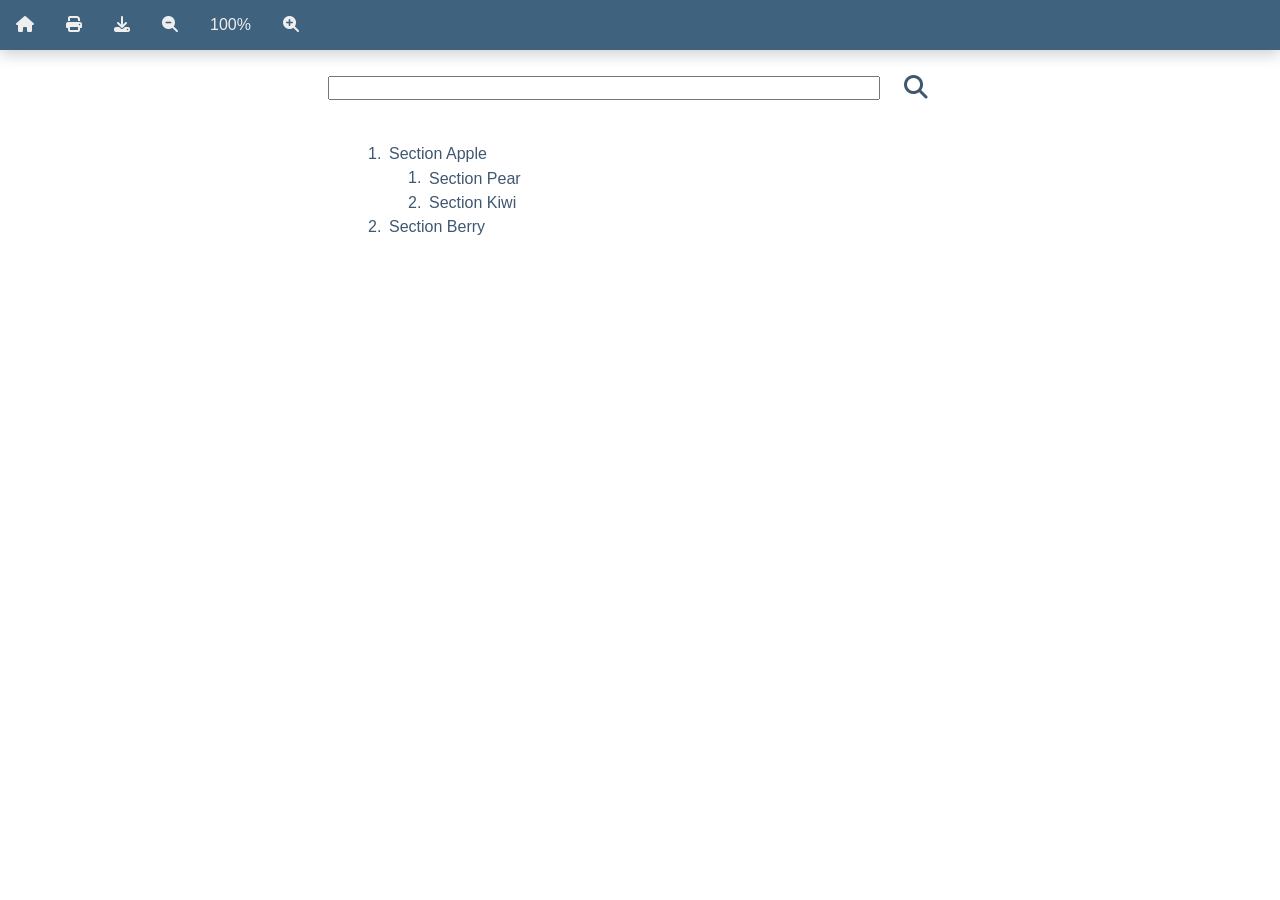
==== index.html @ bd8e4ac1 "added new bells and whistles - added icons - added url parameter actions - added loading screen" ====
<!DOCTYPE html>
<html lang="en">

<head>
    <meta charset="utf-8">
    <meta http-equiv="x-ua-compatible" content="ie=edge">
    <meta name="viewport" content="width=device-width, initial-scale=1, minimum-scale=1, shrink-to-fit=no">
    <title>FASTDOCS</title>
    <link rel="stylesheet" href="util.css">
    <link rel="stylesheet" href="docs.css">
    <link rel="stylesheet" href="https://cdnjs.cloudflare.com/ajax/libs/font-awesome/6.2.0/css/all.min.css" integrity="sha384-SOnAn/m2fVJCwnbEYgD4xzrPtvsXdElhOVvR8ND1YjB5nhGNwwf7nBQlhfAwHAZC" crossorigin="anonymous">
</head>

<body>

    <div class="loading">
        <div class="loading-spinner"></div>
    </div>

    <div class="grid-x -full">
        <div class="side -inherit-y cell -8 -5_medium -3_large -show_large -fixed -top-left -hide_print">
            <div class="grid-y">
                <div class="close cell -auto -hide_large">
                    <div class="grid-x -right">
                        <div class="cell -auto">
                            <button onclick="docs.toggleSidebar()" class="close-button"><i class="fa-solid fa-xmark"></i></button>
                        </div>
                    </div>
                </div>
                <div class="cell -auto">
                    <div class="grid-x -middle">
                        <div class="cell -fill">
                            <input class="search-input" data-index="1" type="text">
                        </div>
                        <div class="cell -auto">
                            <button class="search-button" data-index="1"><i class="fa-solid fa-magnifying-glass"></i></button>
                        </div>
                    </div>
                </div>
                <div class="cell -fill">
                    <div class="grid-x">
                        <div class="cell -fill sidebar">
                            <!--SIDE BAR ITEMS-->
                        </div>
                    </div>
                </div>
            </div>
        </div>
        <div class="main cell -fill -push-3_large">
            <div class="grid-y -frame -full">
                <div class="cell -auto -overflow -hide_print">
                    <div class="grid-x">
                        <div class="cell -fill -overflow">
                            <div class="nav">
                                <div class="nav-group menu">
                                    <button class="menu-button nav-item -hide_large"
                                        onclick="docs.toggleSidebar()"><i class="fa-solid fa-bars"></i></button>
                                    <button class="nav-item" onclick="docs.mapAction(true)"><i class="fa-solid fa-house"></i></button>
                                    <button class="nav-item" onclick="window.print()"><i class="fa-solid fa-print"></i></button>
                                    <button class="nav-item" onclick="docs.exportMap()"><i class="fa-solid fa-download"></i></button>
                                    <div class="nav-group">
                                        <button class="nav-item" onclick="docs.zoomOut()"><i class="fa-solid fa-magnifying-glass-minus"></i></button>
                                        <button class="nav-item zoom" onclick="docs.zoomBase()">Zoom</button>
                                        <button class="nav-item" onclick="docs.zoomIn()"><i class="fa-solid fa-magnifying-glass-plus"></i></button>
                                    </div>
                                </div>
                                <div class="nav-group overflow">
                                    <button class="nav-item"><i class="fa-solid fa-ellipsis-vertical"></i></button>
                                    <div class="overflow-menu"></div>
                                </div>
                            </div>
                        </div>
                    </div>
                </div>
                <div class="cell -fill">
                    <div class="content">
                        <div class="home grid-x -center">
                            <div class="cell -12 -8_medium -6_large">
                                <div class="grid-x -center -middle">
                                    <div class="cell -fill">
                                        <input class="search-input" data-index="2" type="text">
                                    </div>
                                    <div class="cell -auto">
                                        <button class="search-button" data-index="2"><i class="fa-solid fa-magnifying-glass"></i></button>
                                    </div>
                                </div>
                                <div class="map grid-x -center">
                                    <div class="map-list cell -fill">
                                        <!--MAP LIST-->
                                    </div>
                                </div>
                                <div class="search grid-x">
                                    <div class="search-result cell -fill">
                                        <!--SEARCH RESULTS-->
                                    </div>
                                </div>
                            </div>
                        </div>
                    </div>
                </div>
            </div>
        </div>
    </div>

    <script src="docs.js"></script>
    <script>
        docs.init();
    </script>
</body>

</html>
---- docs.css ----
button {
    border: none;
    border-radius: 0;
    margin: 0;
    padding: 0;
    outline: none;
    width: auto;
    overflow: visible;
    background: transparent;
    color: inherit;
    font: inherit;
    line-height: normal;
    -webkit-font-smoothing: inherit;
    -moz-osx-font-smoothing: inherit;
    -webkit-appearance: none;
}

body {
    -moz-osx-font-smoothing: grayscale;
    -webkit-font-smoothing: antialiased;
    font-size: 1rem;
    font-family: "Verdana", "Helvetica Neue", Helvetica, Arial, sans-serif;
    margin: 0 auto;
    text-rendering: optimizeLegibility;
    position: relative;
}

.nav {
    position: relative;
    display: flex;
    flex-wrap: nowrap;
    justify-content: flex-start;
    align-items: center;
    width: 100%;
    height: auto;
    background-color: #3f627f;
    color: #eee;
    box-shadow: 0px 0.25em 1em 0px rgba(0, 0, 0, 0.2);
    z-index: 9;
}

.nav .nav-group {
    position: relative;
    display: flex;
    flex-wrap: nowrap;
    justify-content: center;
    align-items: center;
    width: auto;
    height: auto;
}

.nav .nav-group.menu {
    justify-content: flex-start;
    width: 100%;
    overflow: hidden;
}

.nav .nav-group.overflow {
    margin-left: auto;
    border-left: 0.2em solid #eee;
}

.nav .overflow:hover .overflow-menu {
    display: block;
}

.nav .overflow-menu {
    position: absolute;
    top: 100%;
    right: 0;
    width: auto;
    height: auto;
    display: none;
    background-color: #eee;
    color: #3F5770;
}

.nav .overflow-menu>.nav-item {
    width: 100%;
}

.nav .nav-item {
    display: block;
    position: relative;
    padding: 1em;
    width: auto;
    height: auto;
    cursor: pointer;
}

.nav .nav-item:hover {
    color: #d06d3c;
    background-color: #fff;
}

.nav .nav-item:focus-visible {
    outline: 0.1em solid #d06d3c;
    outline-offset: -0.1em;
}

.side {
    background-color: #eee;
    box-shadow: 0px 0.25em 1em 0px rgba(0, 0, 0, 0.2);
    z-index: 10;
    padding: 1em;
}

.side .side-group {
    position: relative;
    width: 100%;
    height: auto;
    padding-left: 1em;
    border-left: 0.2em solid #fff;
}

.side .side-item {
    color: #3F5770;
    display: block;
    position: relative;
    padding: 0.2em;
    width: 100%;
    height: auto;
    cursor: pointer;
    text-align: left;
}

.side .side-item.active,
.side .side-item.active:hover {
    background-color: #3f627f;
    color: #fff;
    cursor: default;
}

.side .side-item:hover {
    color: #d06d3c;
}

.side .side-item:focus-visible {
    outline: 0.1em solid #d06d3c;
    outline-offset: -0.1em;
}

.close {
    border-bottom: 0.2em solid #fff;
}

.search-input {
    width: 100%;
}

.search-button,
.close-button {
    color: #3F5770;
    font-size: 1.5em;
    padding: 1em;
    cursor: pointer;
}

.search-button:hover,
.close-button:hover {
    color: #d06d3c;
}

.content {
    padding: 0 1em 0 1em;
}

.map {
    color: #3F5770;
}

.map .map-item {
    position: relative;
    padding: 0.2em;
    height: auto;
    cursor: pointer;
    text-align: left;
}

.map .map-item:hover {
    color: #d06d3c;
}

.map .map-item:focus-visible {
    outline: 0.1em solid #d06d3c;
    outline-offset: -0.1em;
}

.search-item {
    border-bottom: 0.2em solid #3F5770;
    cursor: pointer;
}

.loading {
    position: fixed;
    top: 0;
    left: 0;
    width: 100%;
    height: 100%;
    background-color: rgba(0, 0, 0, 0.3);
    z-index: 99;
    display: flex;
    justify-content: center;
    align-items: center;
}

.loading-spinner {
    width: 5em;
    height: 5em;
    border-radius: 50%;
    border: 1em solid #ddd;
    border-top-color: #d06d3c;
    animation: spin 1s linear infinite;
}

@keyframes spin {
    to {
        transform: rotate(360deg);
    }
}
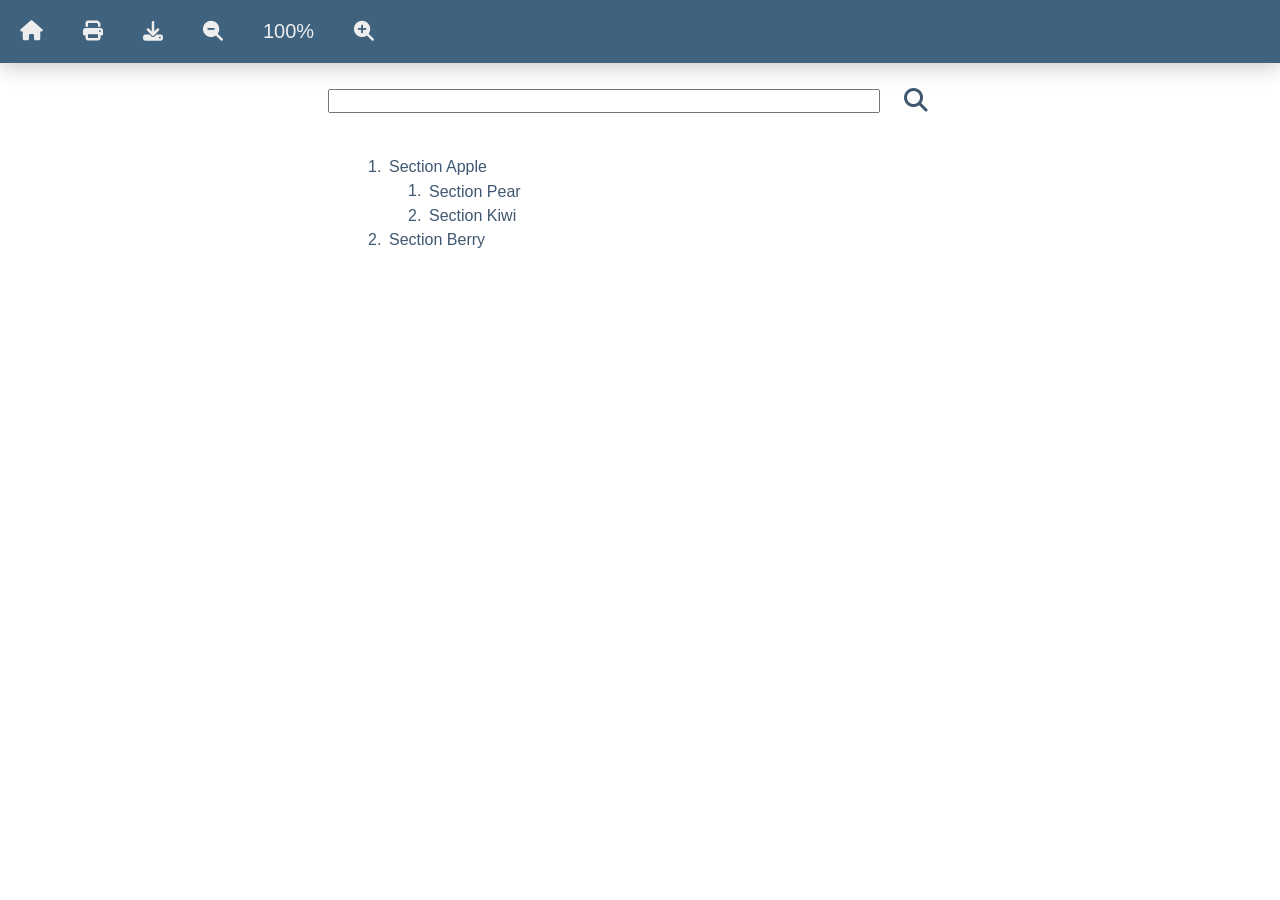
==== commit 5352e42b: "added onSectionLoad event and fixed some problems" ====
--- a/index.html
+++ b/index.html
@@ -46,7 +46,7 @@
                 </div>
             </div>
         </div>
-        <div class="main cell -fill -push-3_large">
+        <div class="main cell -fill -push-3_large -push-0_print">
             <div class="grid-y -frame -full">
                 <div class="cell -auto -overflow -hide_print">
                     <div class="grid-x">
--- a/docs.css
+++ b/docs.css
@@ -33,6 +33,7 @@
     align-items: center;
     width: 100%;
     height: auto;
+    font-size: 1.25em;
     background-color: #3f627f;
     color: #eee;
     box-shadow: 0px 0.25em 1em 0px rgba(0, 0, 0, 0.2);
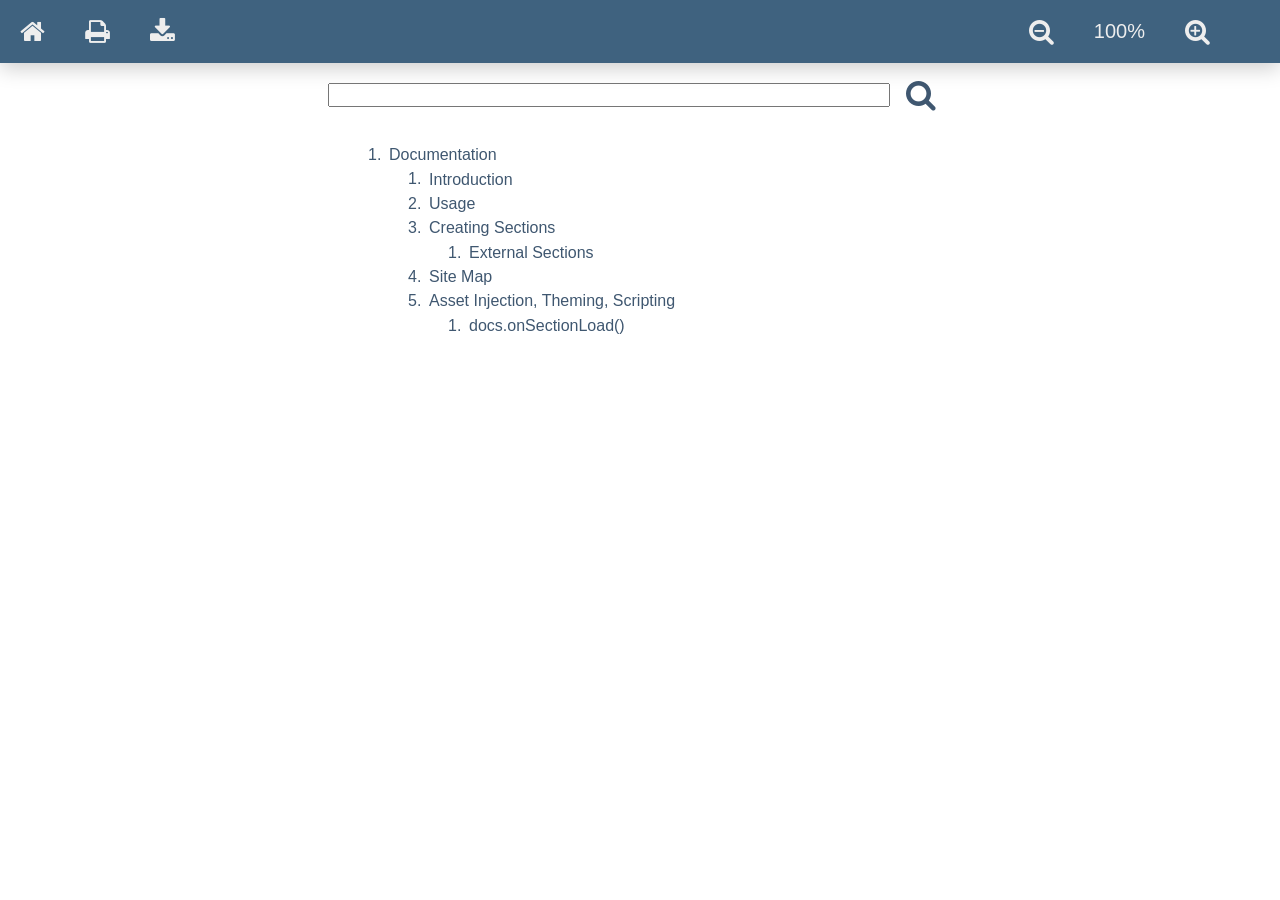
==== commit 7bf27c03: "Added documentation also fixed some minor issues" ====
--- a/index.html
+++ b/index.html
@@ -5,16 +5,16 @@
     <meta charset="utf-8">
     <meta http-equiv="x-ua-compatible" content="ie=edge">
     <meta name="viewport" content="width=device-width, initial-scale=1, minimum-scale=1, shrink-to-fit=no">
-    <title>FASTDOCS</title>
-    <link rel="stylesheet" href="util.css">
-    <link rel="stylesheet" href="docs.css">
-    <link rel="stylesheet" href="https://cdnjs.cloudflare.com/ajax/libs/font-awesome/6.2.0/css/all.min.css" integrity="sha384-SOnAn/m2fVJCwnbEYgD4xzrPtvsXdElhOVvR8ND1YjB5nhGNwwf7nBQlhfAwHAZC" crossorigin="anonymous">
+    <title>Documentation</title>
+    <link rel="stylesheet" href="css/util.css">
+    <link rel="stylesheet" href="css/docs.css">
+    <link rel="stylesheet" href="css/font-awesome.css">
 </head>
 
 <body>
 
     <div class="loading">
-        <div class="loading-spinner"></div>
+        <i class="fa fa-spinner fa-spin fa-5x fa-fw"></i>
     </div>
 
     <div class="grid-x -full">
@@ -23,7 +23,7 @@
                 <div class="close cell -auto -hide_large">
                     <div class="grid-x -right">
                         <div class="cell -auto">
-                            <button onclick="docs.toggleSidebar()" class="close-button"><i class="fa-solid fa-xmark"></i></button>
+                            <button onclick="docs.toggleSidebar()" class="close-button"><i class="fa fa-times fa-2x"></i></button>
                         </div>
                     </div>
                 </div>
@@ -33,7 +33,7 @@
                             <input class="search-input" data-index="1" type="text">
                         </div>
                         <div class="cell -auto">
-                            <button class="search-button" data-index="1"><i class="fa-solid fa-magnifying-glass"></i></button>
+                            <button class="search-button" data-index="1"><i class="fa fa-search fa-lg"></i></button>
                         </div>
                     </div>
                 </div>
@@ -52,20 +52,22 @@
                     <div class="grid-x">
                         <div class="cell -fill -overflow">
                             <div class="nav">
+                                <div class="nav-group">
+                                    <button class="menu-button nav-item -hide_large"
+                                        onclick="docs.toggleSidebar()"><i class="fa fa-bars fa-lg"></i></button>
+                                </div>
                                 <div class="nav-group menu">
-                                    <button class="menu-button nav-item -hide_large"
-                                        onclick="docs.toggleSidebar()"><i class="fa-solid fa-bars"></i></button>
-                                    <button class="nav-item" onclick="docs.mapAction(true)"><i class="fa-solid fa-house"></i></button>
-                                    <button class="nav-item" onclick="window.print()"><i class="fa-solid fa-print"></i></button>
-                                    <button class="nav-item" onclick="docs.exportMap()"><i class="fa-solid fa-download"></i></button>
-                                    <div class="nav-group">
-                                        <button class="nav-item" onclick="docs.zoomOut()"><i class="fa-solid fa-magnifying-glass-minus"></i></button>
-                                        <button class="nav-item zoom" onclick="docs.zoomBase()">Zoom</button>
-                                        <button class="nav-item" onclick="docs.zoomIn()"><i class="fa-solid fa-magnifying-glass-plus"></i></button>
+                                    <button class="nav-item" onclick="docs.mapAction(true)"><i class="fa fa-home fa-lg"></i></button>
+                                    <button class="nav-item" onclick="window.print()"><i class="fa fa-print fa-lg"></i></button>
+                                    <button class="nav-item" onclick="docs.exportMap()"><i class="fa fa-download fa-lg"></i></button>
+                                    <div class="nav-group zoom">
+                                        <button class="nav-item" onclick="docs.zoomOut()"><i class="fa fa-search-minus fa-lg"></i></button>
+                                        <button class="nav-item zoom-base" onclick="docs.zoomBase()">Zoom</button>
+                                        <button class="nav-item" onclick="docs.zoomIn()"><i class="fa fa-search-plus fa-lg"></i></button>
                                     </div>
                                 </div>
                                 <div class="nav-group overflow">
-                                    <button class="nav-item"><i class="fa-solid fa-ellipsis-vertical"></i></button>
+                                    <button class="nav-item"><i class="fa fa-ellipsis-v fa-lg"></i></button>
                                     <div class="overflow-menu"></div>
                                 </div>
                             </div>
@@ -81,7 +83,7 @@
                                         <input class="search-input" data-index="2" type="text">
                                     </div>
                                     <div class="cell -auto">
-                                        <button class="search-button" data-index="2"><i class="fa-solid fa-magnifying-glass"></i></button>
+                                        <button class="search-button" data-index="2"><i class="fa fa-search fa-2x"></i></button>
                                     </div>
                                 </div>
                                 <div class="map grid-x -center">
@@ -102,7 +104,7 @@
         </div>
     </div>
 
-    <script src="docs.js"></script>
+    <script src="js/docs.js"></script>
     <script>
         docs.init();
     </script>
--- a/css/docs.css
+++ b/css/docs.css
@@ -0,0 +1,214 @@
+button {
+    border: none;
+    border-radius: 0;
+    margin: 0;
+    padding: 0;
+    outline: none;
+    width: auto;
+    overflow: visible;
+    background: transparent;
+    color: inherit;
+    font: inherit;
+    line-height: normal;
+    -webkit-font-smoothing: inherit;
+    -moz-osx-font-smoothing: inherit;
+    -webkit-appearance: none;
+}
+
+body {
+    -moz-osx-font-smoothing: grayscale;
+    -webkit-font-smoothing: antialiased;
+    font-size: 1rem;
+    font-family: "Verdana", "Helvetica Neue", Helvetica, Arial, sans-serif;
+    margin: 0 auto;
+    text-rendering: optimizeLegibility;
+    position: relative;
+}
+
+.nav {
+    position: relative;
+    display: flex;
+    flex-wrap: nowrap;
+    justify-content: flex-start;
+    align-items: center;
+    width: 100%;
+    height: auto;
+    font-size: 1.25em;
+    background-color: #3f627f;
+    color: #eee;
+    box-shadow: 0px 0.25em 1em 0px rgba(0, 0, 0, 0.2);
+    z-index: 9;
+}
+
+.nav .nav-group {
+    position: relative;
+    display: flex;
+    flex-wrap: nowrap;
+    justify-content: center;
+    align-items: center;
+    width: auto;
+    height: auto;
+}
+
+.nav .nav-group.menu {
+    justify-content: flex-start;
+    width: 100%;
+    overflow: hidden;
+}
+
+.nav .nav-group .menu-button {
+    border-right: 0.2em solid #eee;
+}
+
+.nav .nav-group.overflow {
+    margin-left: auto;
+    border-left: 0.2em solid #eee;
+}
+
+.nav .nav-group.zoom {
+    margin-left: auto;
+}
+
+.nav .overflow:hover .overflow-menu {
+    display: block;
+}
+
+.nav .overflow-menu {
+    position: absolute;
+    top: 100%;
+    right: 0;
+    width: auto;
+    height: auto;
+    display: none;
+    background-color: #eee;
+    color: #3F5770;
+}
+
+.nav .overflow-menu>.nav-item {
+    width: 100%;
+}
+
+.nav .nav-item {
+    display: block;
+    position: relative;
+    padding: 1em;
+    width: auto;
+    height: auto;
+    cursor: pointer;
+}
+
+.nav .nav-item:hover {
+    color: #d06d3c;
+    background-color: #fff;
+}
+
+.nav .nav-item:focus-visible {
+    outline: 0.1em solid #d06d3c;
+    outline-offset: -0.1em;
+}
+
+.side {
+    background-color: #eee;
+    box-shadow: 0px 0.25em 1em 0px rgba(0, 0, 0, 0.2);
+    z-index: 10;
+    padding: 1em;
+}
+
+.side .side-group {
+    position: relative;
+    width: 100%;
+    height: auto;
+    padding-left: 1em;
+    border-left: 0.2em solid #fff;
+}
+
+.side .side-item {
+    color: #3F5770;
+    display: block;
+    position: relative;
+    padding: 0.2em;
+    width: 100%;
+    height: auto;
+    cursor: pointer;
+    text-align: left;
+}
+
+.side .side-item.active,
+.side .side-item.active:hover {
+    background-color: #3f627f;
+    color: #fff;
+    cursor: default;
+}
+
+.side .side-item:hover {
+    color: #d06d3c;
+}
+
+.side .side-item:focus-visible {
+    outline: 0.1em solid #d06d3c;
+    outline-offset: -0.1em;
+}
+
+.close {
+    border-bottom: 0.2em solid #fff;
+}
+
+.search-input {
+    width: 100%;
+}
+
+.search-button,
+.close-button {
+    color: #3F5770;
+    padding: 1em;
+    cursor: pointer;
+}
+
+.search-button:hover,
+.close-button:hover {
+    color: #d06d3c;
+}
+
+.content {
+    padding: 0 1em 0 1em;
+}
+
+.map {
+    color: #3F5770;
+}
+
+.map .map-item {
+    position: relative;
+    padding: 0.2em;
+    height: auto;
+    cursor: pointer;
+    text-align: left;
+}
+
+.map .map-item:hover {
+    color: #d06d3c;
+}
+
+.map .map-item:focus-visible {
+    outline: 0.1em solid #d06d3c;
+    outline-offset: -0.1em;
+}
+
+.search-item {
+    border-bottom: 0.2em solid #3F5770;
+    cursor: pointer;
+}
+
+.loading {
+    position: fixed;
+    top: 0;
+    left: 0;
+    width: 100%;
+    height: 100%;
+    background-color: rgba(0, 0, 0, 0.3);
+    z-index: 99;
+    display: flex;
+    justify-content: center;
+    align-items: center;
+    color: #d06d3c;
+}
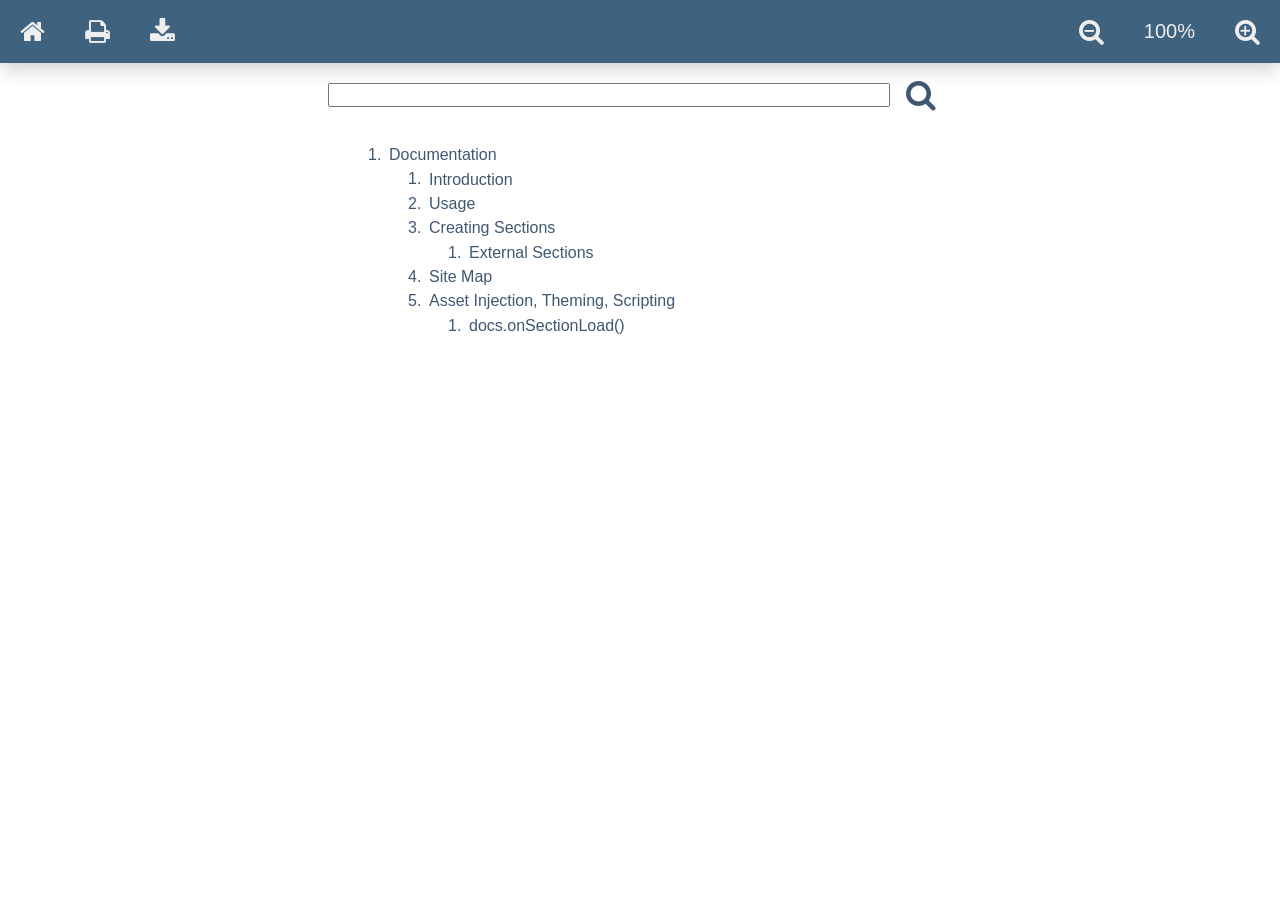
==== commit 6bc43441: "rewritten the navbar from ground up... - updated utilityCSS to the latest version - fixed float cal" ====
--- a/index.html
+++ b/index.html
@@ -17,9 +17,9 @@
         <i class="fa fa-spinner fa-spin fa-5x fa-fw"></i>
     </div>
 
-    <div class="grid-x -full">
-        <div class="side -inherit-y cell -8 -5_medium -3_large -show_large -fixed -top-left -hide_print">
-            <div class="grid-y">
+    <div class="grid-x">
+        <div class="side cell -frame -8 -5_medium -3_large -show_large -fixed -top-left -hide_print">
+            <div class="grid-y -overflow -nowrap">
                 <div class="close cell -auto -hide_large">
                     <div class="grid-x -right">
                         <div class="cell -auto">
@@ -37,9 +37,9 @@
                         </div>
                     </div>
                 </div>
-                <div class="cell -fill">
+                <div class="cell -auto">
                     <div class="grid-x">
-                        <div class="cell -fill sidebar">
+                        <div class="cell -auto -overflow sidebar">
                             <!--SIDE BAR ITEMS-->
                         </div>
                     </div>
@@ -47,28 +47,31 @@
             </div>
         </div>
         <div class="main cell -fill -push-3_large -push-0_print">
-            <div class="grid-y -frame -full">
+            <div class="grid-y -frame">
                 <div class="cell -auto -overflow -hide_print">
-                    <div class="grid-x">
+                    <div class="grid-x -overflow">
                         <div class="cell -fill -overflow">
-                            <div class="nav">
-                                <div class="nav-group">
-                                    <button class="menu-button nav-item -hide_large"
-                                        onclick="docs.toggleSidebar()"><i class="fa fa-bars fa-lg"></i></button>
+                            <div class="nav grid-x -nowrap -overflow">
+                                <div class="nav-item cell -auto">
+                                    <button class="menu-button -hide_large" onclick="docs.toggleSidebar()"><i class="fa fa-bars fa-lg"></i></button>
                                 </div>
-                                <div class="nav-group menu">
-                                    <button class="nav-item" onclick="docs.mapAction(true)"><i class="fa fa-home fa-lg"></i></button>
-                                    <button class="nav-item" onclick="window.print()"><i class="fa fa-print fa-lg"></i></button>
-                                    <button class="nav-item" onclick="docs.exportMap()"><i class="fa fa-download fa-lg"></i></button>
-                                    <div class="nav-group zoom">
-                                        <button class="nav-item" onclick="docs.zoomOut()"><i class="fa fa-search-minus fa-lg"></i></button>
-                                        <button class="nav-item zoom-base" onclick="docs.zoomBase()">Zoom</button>
-                                        <button class="nav-item" onclick="docs.zoomIn()"><i class="fa fa-search-plus fa-lg"></i></button>
+                                <div class="cell -fill -overflow">
+                                    <div class="menu grid-x -nowrap">
+                                        <div class="nav-item cell -auto"><button onclick="docs.mapAction(true)"><i class="fa fa-home fa-lg"></i></button></div>
+                                        <div class="nav-item cell -auto"><button onclick="window.print()"><i class="fa fa-print fa-lg"></i></button></div>
+                                        <div class="nav-item cell -auto"><button onclick="docs.exportMap()"><i class="fa fa-download fa-lg"></i></button></div>
+                                        <div class="zoom nav-item cell -auto">
+                                            <div class="grid-x -nowrap">
+                                                <div class="nav-item cell -auto"><button onclick="docs.zoomOut()"><i class="fa fa-search-minus fa-lg"></i></button></div>
+                                                <div class="nav-item cell -auto"><button onclick="docs.zoomBase()" class="zoom-base">Zoom</button></div>
+                                                <div class="nav-item cell -auto"><button onclick="docs.zoomIn()"><i class="fa fa-search-plus fa-lg"></i></button></div>
+                                            </div>
+                                        </div>
                                     </div>
                                 </div>
-                                <div class="nav-group overflow">
-                                    <button class="nav-item"><i class="fa fa-ellipsis-v fa-lg"></i></button>
-                                    <div class="overflow-menu"></div>
+                                <div class="more nav-item cell -auto -overflow -relative">
+                                    <button><i class="fa fa-ellipsis-v fa-lg"></i></button>
+                                    <div class="more-menu -absolute -bottom-right-outside"></div>
                                 </div>
                             </div>
                         </div>
--- a/css/docs.css
+++ b/css/docs.css
@@ -20,19 +20,10 @@
     -webkit-font-smoothing: antialiased;
     font-size: 1rem;
     font-family: "Verdana", "Helvetica Neue", Helvetica, Arial, sans-serif;
-    margin: 0 auto;
     text-rendering: optimizeLegibility;
-    position: relative;
 }
 
 .nav {
-    position: relative;
-    display: flex;
-    flex-wrap: nowrap;
-    justify-content: flex-start;
-    align-items: center;
-    width: 100%;
-    height: auto;
     font-size: 1.25em;
     background-color: #3f627f;
     color: #eee;
@@ -40,69 +31,45 @@
     z-index: 9;
 }
 
-.nav .nav-group {
-    position: relative;
-    display: flex;
-    flex-wrap: nowrap;
-    justify-content: center;
-    align-items: center;
-    width: auto;
-    height: auto;
+.nav .menu .zoom {
+    margin-left: auto;
 }
 
-.nav .nav-group.menu {
-    justify-content: flex-start;
-    width: 100%;
-    overflow: hidden;
-}
-
-.nav .nav-group .menu-button {
+.nav .menu-button {
     border-right: 0.2em solid #eee;
 }
 
-.nav .nav-group.overflow {
+.nav .more {
     margin-left: auto;
     border-left: 0.2em solid #eee;
 }
 
-.nav .nav-group.zoom {
-    margin-left: auto;
-}
-
-.nav .overflow:hover .overflow-menu {
+.nav .more:hover .more-menu {
     display: block;
 }
 
-.nav .overflow-menu {
-    position: absolute;
-    top: 100%;
-    right: 0;
-    width: auto;
-    height: auto;
+.nav .more-menu {
     display: none;
     background-color: #eee;
     color: #3F5770;
+    z-index: 8;
 }
 
-.nav .overflow-menu>.nav-item {
+.nav .more-menu>.nav-item>button {
     width: 100%;
 }
 
-.nav .nav-item {
-    display: block;
-    position: relative;
+.nav .nav-item>button {
     padding: 1em;
-    width: auto;
-    height: auto;
     cursor: pointer;
 }
 
-.nav .nav-item:hover {
+.nav .nav-item>button:hover {
     color: #d06d3c;
     background-color: #fff;
 }
 
-.nav .nav-item:focus-visible {
+.nav .nav-item>button:focus-visible {
     outline: 0.1em solid #d06d3c;
     outline-offset: -0.1em;
 }
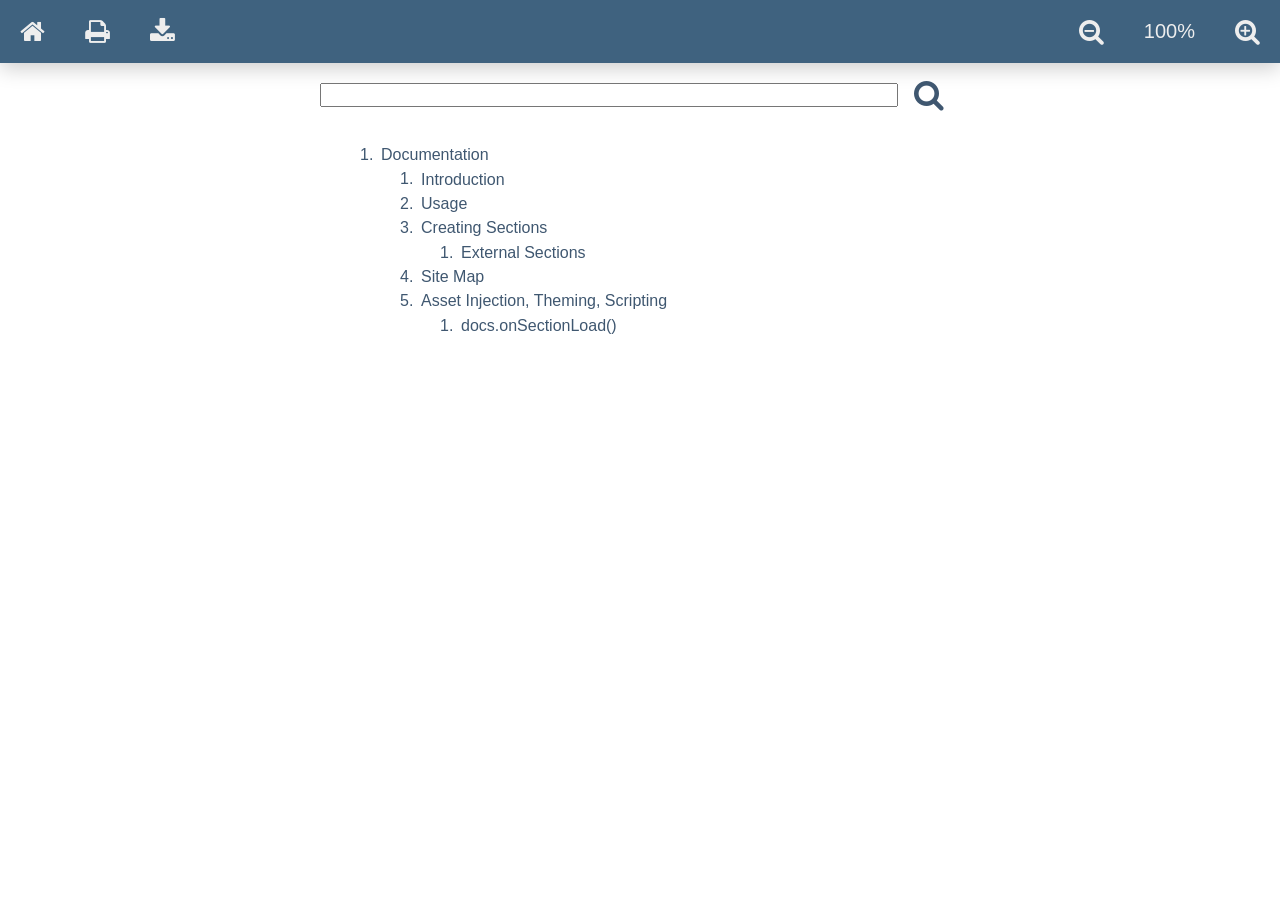
==== commit befb0d7f: "now the home element is properly handled" ====
--- a/index.html
+++ b/index.html
@@ -23,7 +23,8 @@
                 <div class="close cell -auto -hide_large">
                     <div class="grid-x -right">
                         <div class="cell -auto">
-                            <button onclick="docs.toggleSidebar()" class="close-button"><i class="fa fa-times fa-2x"></i></button>
+                            <button onclick="docs.toggleSidebar()" class="close-button"><i
+                                    class="fa fa-times fa-2x"></i></button>
                         </div>
                     </div>
                 </div>
@@ -53,18 +54,25 @@
                         <div class="cell -fill -overflow">
                             <div class="nav grid-x -nowrap -overflow">
                                 <div class="nav-item cell -auto">
-                                    <button class="menu-button -hide_large" onclick="docs.toggleSidebar()"><i class="fa fa-bars fa-lg"></i></button>
+                                    <button class="menu-button -hide_large" onclick="docs.toggleSidebar()"><i
+                                            class="fa fa-bars fa-lg"></i></button>
                                 </div>
                                 <div class="cell -fill -overflow">
                                     <div class="menu grid-x -nowrap">
-                                        <div class="nav-item cell -auto"><button onclick="docs.mapAction(true)"><i class="fa fa-home fa-lg"></i></button></div>
-                                        <div class="nav-item cell -auto"><button onclick="window.print()"><i class="fa fa-print fa-lg"></i></button></div>
-                                        <div class="nav-item cell -auto"><button onclick="docs.exportMap()"><i class="fa fa-download fa-lg"></i></button></div>
+                                        <div class="nav-item cell -auto"><button onclick="docs.mapAction(true)"><i
+                                                    class="fa fa-home fa-lg"></i></button></div>
+                                        <div class="nav-item cell -auto"><button onclick="window.print()"><i
+                                                    class="fa fa-print fa-lg"></i></button></div>
+                                        <div class="nav-item cell -auto"><button onclick="docs.exportMap()"><i
+                                                    class="fa fa-download fa-lg"></i></button></div>
                                         <div class="zoom nav-item cell -auto">
                                             <div class="grid-x -nowrap">
-                                                <div class="nav-item cell -auto"><button onclick="docs.zoomOut()"><i class="fa fa-search-minus fa-lg"></i></button></div>
-                                                <div class="nav-item cell -auto"><button onclick="docs.zoomBase()" class="zoom-base">Zoom</button></div>
-                                                <div class="nav-item cell -auto"><button onclick="docs.zoomIn()"><i class="fa fa-search-plus fa-lg"></i></button></div>
+                                                <div class="nav-item cell -auto"><button onclick="docs.zoomOut()"><i
+                                                            class="fa fa-search-minus fa-lg"></i></button></div>
+                                                <div class="nav-item cell -auto"><button onclick="docs.zoomBase()"
+                                                        class="zoom-base">Zoom</button></div>
+                                                <div class="nav-item cell -auto"><button onclick="docs.zoomIn()"><i
+                                                            class="fa fa-search-plus fa-lg"></i></button></div>
                                             </div>
                                         </div>
                                     </div>
@@ -78,29 +86,31 @@
                     </div>
                 </div>
                 <div class="cell -fill">
-                    <div class="content">
-                        <div class="home grid-x -center">
-                            <div class="cell -12 -8_medium -6_large">
-                                <div class="grid-x -center -middle">
-                                    <div class="cell -fill">
-                                        <input class="search-input" data-index="2" type="text">
-                                    </div>
-                                    <div class="cell -auto">
-                                        <button class="search-button" data-index="2"><i class="fa fa-search fa-2x"></i></button>
-                                    </div>
+                    <div class="home grid-x -center">
+                        <div class="cell -12 -8_medium -6_large">
+                            <div class="grid-x -center -middle">
+                                <div class="cell -fill">
+                                    <input class="search-input" data-index="2" type="text">
                                 </div>
-                                <div class="map grid-x -center">
-                                    <div class="map-list cell -fill">
-                                        <!--MAP LIST-->
-                                    </div>
+                                <div class="cell -auto">
+                                    <button class="search-button" data-index="2"><i
+                                            class="fa fa-search fa-2x"></i></button>
                                 </div>
-                                <div class="search grid-x">
-                                    <div class="search-result cell -fill">
-                                        <!--SEARCH RESULTS-->
-                                    </div>
+                            </div>
+                            <div class="map grid-x -center">
+                                <div class="map-list cell -fill">
+                                    <!--MAP LIST-->
+                                </div>
+                            </div>
+                            <div class="search grid-x">
+                                <div class="search-result cell -fill">
+                                    <!--SEARCH RESULTS-->
                                 </div>
                             </div>
                         </div>
+                    </div>
+                    <div class="content">
+
                     </div>
                 </div>
             </div>
